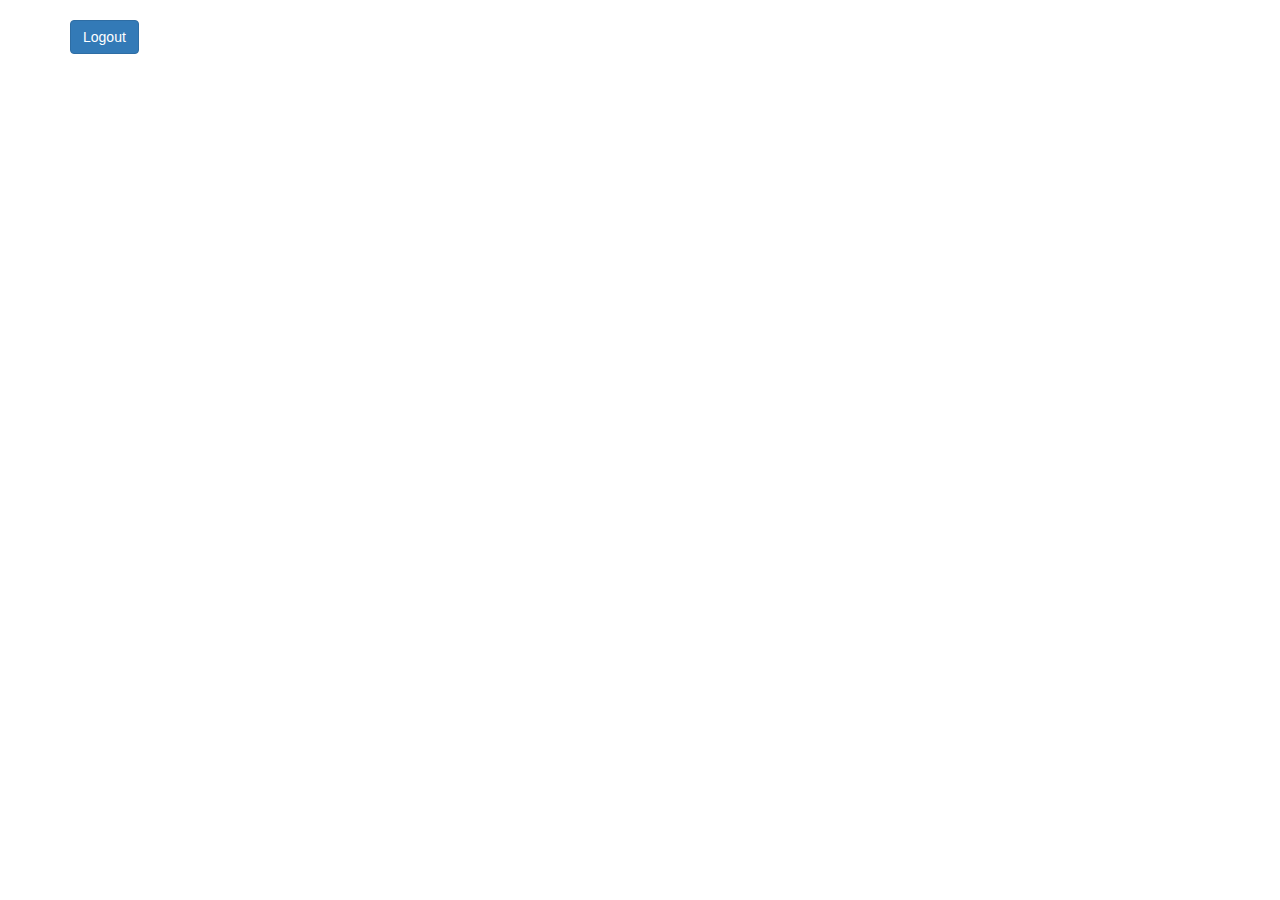
==== public/homepage.html @ d20bd158 "start" ====
<!DOCTYPE html>
<html>
<head>
  <title>BANDTER</title>
  <link rel="stylesheet" href="https://cdnjs.cloudflare.com/ajax/libs/twitter-bootstrap/3.3.6/css/bootstrap.min.css">
</head>
<body>
  <div class="container">
    <h1></h1>
    <button class="btn btn-primary" id="logout-btn">Logout</button>
  </div>
  <script src="https://cdnjs.cloudflare.com/ajax/libs/jquery/2.1.4/jquery.min.js" charset="utf-8"></script>
  <script type="text/javascript" src="/dpd.js"></script>
  <script type="text/javascript">
    dpd.users.me(function(user) {
      if (user) {
        $("h1").text("Welcome, " + user.username + "!");
      } else {
        location.href = "/";
      }
    });

    $("#logout-btn").click(function() {
      dpd.users.logout(function(res, err) {
        location.href = "/";
      });
    });
  </script>
</body>
</html>
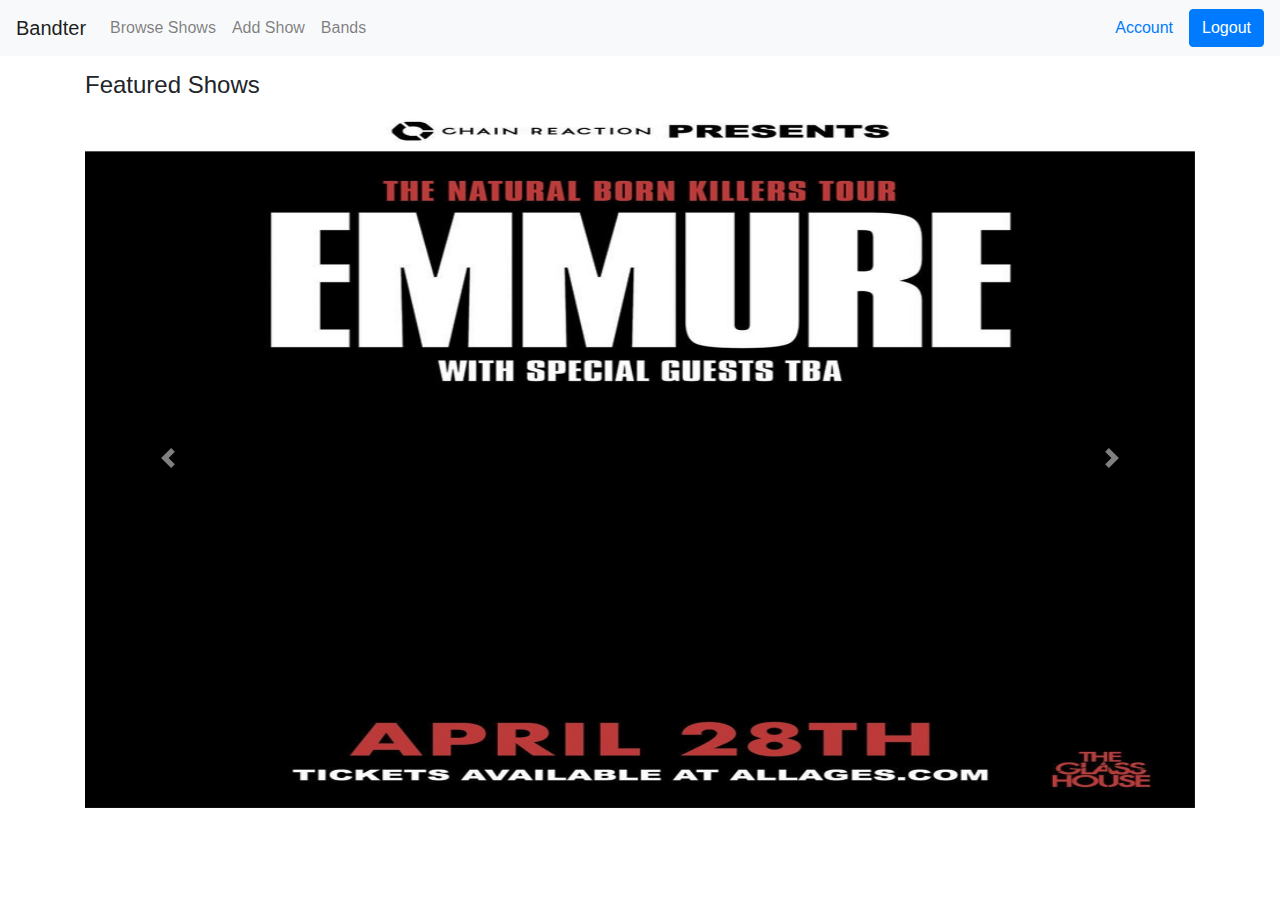
==== commit 3ff4d167: "updated homepage" ====
--- a/public/homepage.html
+++ b/public/homepage.html
@@ -2,19 +2,71 @@
 <html>
 <head>
   <title>BANDTER</title>
-  <link rel="stylesheet" href="https://cdnjs.cloudflare.com/ajax/libs/twitter-bootstrap/3.3.6/css/bootstrap.min.css">
+  <link type="text/css" rel="stylesheet" href="css/homepage.css" />
 </head>
 <body>
-  <div class="container">
-    <h1></h1>
-    <button class="btn btn-primary" id="logout-btn">Logout</button>
+
+  <nav class="navbar navbar-expand-lg navbar-light bg-light">
+    <a class="navbar-brand" href="homepage.html">Bandter<span class="sr-only">(current)</span></a>
+    <button class="navbar-toggler" type="button" data-toggle="collapse" data-target="#navbarSupportedContent" aria-controls="navbarSupportedContent" aria-expanded="false" aria-label="Toggle navigation">
+      <span class="navbar-toggler-icon"></span>
+    </button>
+
+    <div class="collapse navbar-collapse" id="navbarSupportedContent">
+      <ul class="navbar-nav mr-auto">
+        <li class="nav-item">
+          <a class="nav-link" href="#">Browse Shows</a>
+        </li>
+        <li class="nav-item">
+          <a class="nav-link" href="#">Add Show</a>
+        </li>
+        <li class="nav-item">
+          <a class="nav-link" href="#">Bands</a>
+        </li>
+      </ul>
+
+      <div class="welcome-name"></div>
+
+      <a class="nav-link" href="#">Account</a>
+      <form class="navbar-form navbar-left" role="logout">
+        <button class="btn btn-primary" id="logout-btn">Logout</button>
+      </form>
+    </div>
+  </nav>
+
+  <div class="container featured-shows-div">
+
+    <h4>Featured Shows</h4>
+
+    <div id="featuredShowsCarousel" class="carousel slide featured-shows" data-ride="carousel">
+      <div class="carousel-inner">
+        <div class="carousel-item active">
+          <a href="#"><img class="d-block w-100" src="img/featured1.jpg" alt="Featured Show One"></a>
+        </div>
+        <div class="carousel-item">
+          <a href="#"><img class="d-block w-100" src="img/featured2.jpg" alt="Featured Show Two"></a>
+        </div>
+        <div class="carousel-item">
+          <a href="#"><img class="d-block w-100" src="img/featured3.jpg" alt="Featured Show Three"></a>
+        </div>
+      </div>
+      <a class="carousel-control-prev" href="#featuredShowsCarousel" role="button" data-slide="prev">
+        <span class="carousel-control-prev-icon" aria-hidden="true"></span>
+        <span class="sr-only">Previous</span>
+      </a>
+      <a class="carousel-control-next" href="#featuredShowsCarousel" role="button" data-slide="next">
+        <span class="carousel-control-next-icon" aria-hidden="true"></span>
+        <span class="sr-only">Next</span>
+      </a>
+    </div>
   </div>
+
   <script src="https://cdnjs.cloudflare.com/ajax/libs/jquery/2.1.4/jquery.min.js" charset="utf-8"></script>
   <script type="text/javascript" src="/dpd.js"></script>
   <script type="text/javascript">
     dpd.users.me(function(user) {
       if (user) {
-        $("h1").text("Welcome, " + user.username + "!");
+        $(".welcome-name").text("Welcome, " + user.username + "!");
       } else {
         location.href = "/";
       }
@@ -26,5 +78,10 @@
       });
     });
   </script>
+
+  <link rel="stylesheet" href="https://maxcdn.bootstrapcdn.com/bootstrap/4.0.0/css/bootstrap.min.css" integrity="sha384-Gn5384xqQ1aoWXA+058RXPxPg6fy4IWvTNh0E263XmFcJlSAwiGgFAW/dAiS6JXm" crossorigin="anonymous">
+  <script src="https://code.jquery.com/jquery-3.2.1.slim.min.js" integrity="sha384-KJ3o2DKtIkvYIK3UENzmM7KCkRr/rE9/Qpg6aAZGJwFDMVNA/GpGFF93hXpG5KkN" crossorigin="anonymous"></script>
+  <script src="https://cdnjs.cloudflare.com/ajax/libs/popper.js/1.12.9/umd/popper.min.js" integrity="sha384-ApNbgh9B+Y1QKtv3Rn7W3mgPxhU9K/ScQsAP7hUibX39j7fakFPskvXusvfa0b4Q" crossorigin="anonymous"></script>
+  <script src="https://maxcdn.bootstrapcdn.com/bootstrap/4.0.0/js/bootstrap.min.js" integrity="sha384-JZR6Spejh4U02d8jOt6vLEHfe/JQGiRRSQQxSfFWpi1MquVdAyjUar5+76PVCmYl" crossorigin="anonymous"></script>
 </body>
 </html>
--- a/public/css/homepage.css
+++ b/public/css/homepage.css
@@ -0,0 +1,17 @@
+.welcome-name {
+    text-align: center;
+}
+
+.featured-shows-div{
+  margin: 15px;
+}
+
+.carousel img {
+ height: 700px;
+ width: auto;
+}
+
+.featured-shows{
+  margin: 0 auto;
+  width: 100%;
+}
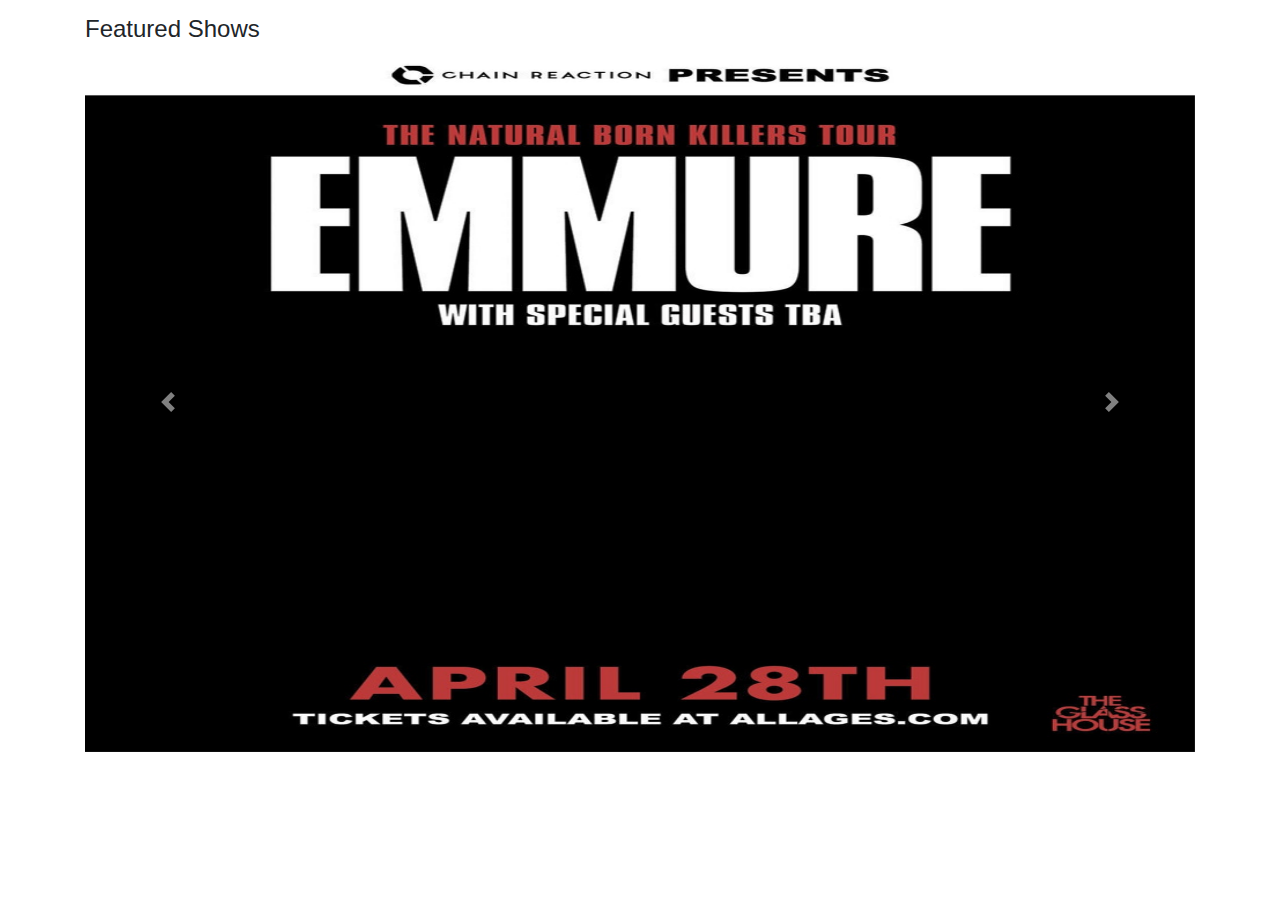
==== commit aab19224: "Merge branch 'master' into navbar-across-pages" ====
--- a/public/homepage.html
+++ b/public/homepage.html
@@ -6,33 +6,8 @@
 </head>
 <body>
 
-  <nav class="navbar navbar-expand-lg navbar-light bg-light">
-    <a class="navbar-brand" href="homepage.html">Bandter<span class="sr-only">(current)</span></a>
-    <button class="navbar-toggler" type="button" data-toggle="collapse" data-target="#navbarSupportedContent" aria-controls="navbarSupportedContent" aria-expanded="false" aria-label="Toggle navigation">
-      <span class="navbar-toggler-icon"></span>
-    </button>
-
-    <div class="collapse navbar-collapse" id="navbarSupportedContent">
-      <ul class="navbar-nav mr-auto">
-        <li class="nav-item">
-          <a class="nav-link" href="#">Browse Shows</a>
-        </li>
-        <li class="nav-item">
-          <a class="nav-link" href="#">Add Show</a>
-        </li>
-        <li class="nav-item">
-          <a class="nav-link" href="#">Bands</a>
-        </li>
-      </ul>
-
-      <div class="welcome-name"></div>
-
-      <a class="nav-link" href="#">Account</a>
-      <form class="navbar-form navbar-left" role="logout">
-        <button class="btn btn-primary" id="logout-btn">Logout</button>
-      </form>
-    </div>
-  </nav>
+  <div class="container-fluid" id="navbar">
+  </div>
 
   <div class="container featured-shows-div">
 
@@ -61,9 +36,17 @@
     </div>
   </div>
 
-  <script src="https://cdnjs.cloudflare.com/ajax/libs/jquery/2.1.4/jquery.min.js" charset="utf-8"></script>
   <script type="text/javascript" src="/dpd.js"></script>
+  <link rel="stylesheet" href="https://maxcdn.bootstrapcdn.com/bootstrap/4.0.0/css/bootstrap.min.css" integrity="sha384-Gn5384xqQ1aoWXA+058RXPxPg6fy4IWvTNh0E263XmFcJlSAwiGgFAW/dAiS6JXm" crossorigin="anonymous">
+  <script src="https://code.jquery.com/jquery-3.3.1.min.js"   integrity="sha256-FgpCb/KJQlLNfOu91ta32o/NMZxltwRo8QtmkMRdAu8="   crossorigin="anonymous"></script>
+  <script src="https://cdnjs.cloudflare.com/ajax/libs/popper.js/1.12.9/umd/popper.min.js" integrity="sha384-ApNbgh9B+Y1QKtv3Rn7W3mgPxhU9K/ScQsAP7hUibX39j7fakFPskvXusvfa0b4Q" crossorigin="anonymous"></script>
+  <script src="https://maxcdn.bootstrapcdn.com/bootstrap/4.0.0/js/bootstrap.min.js" integrity="sha384-JZR6Spejh4U02d8jOt6vLEHfe/JQGiRRSQQxSfFWpi1MquVdAyjUar5+76PVCmYl" crossorigin="anonymous"></script>
   <script type="text/javascript">
+
+    $(function(){
+      $("#navbar").load("nav.html");
+    });
+
     dpd.users.me(function(user) {
       if (user) {
         $(".welcome-name").text("Welcome, " + user.username + "!");
@@ -77,11 +60,38 @@
         location.href = "/";
       });
     });
+    
+  var currentdate = new Date();
+  var datetime = "Last Sync: " + (currentdate.getMonth()+1) + "/"
+                + currentdate.getDate() + "/"
+                + currentdate.getFullYear() + " @ "
+                + currentdate.getHours() + ":"
+                + currentdate.getMinutes() + ":"
+                + currentdate.getSeconds();
+  console.log(datetime);
+
   </script>
-
-  <link rel="stylesheet" href="https://maxcdn.bootstrapcdn.com/bootstrap/4.0.0/css/bootstrap.min.css" integrity="sha384-Gn5384xqQ1aoWXA+058RXPxPg6fy4IWvTNh0E263XmFcJlSAwiGgFAW/dAiS6JXm" crossorigin="anonymous">
-  <script src="https://code.jquery.com/jquery-3.2.1.slim.min.js" integrity="sha384-KJ3o2DKtIkvYIK3UENzmM7KCkRr/rE9/Qpg6aAZGJwFDMVNA/GpGFF93hXpG5KkN" crossorigin="anonymous"></script>
-  <script src="https://cdnjs.cloudflare.com/ajax/libs/popper.js/1.12.9/umd/popper.min.js" integrity="sha384-ApNbgh9B+Y1QKtv3Rn7W3mgPxhU9K/ScQsAP7hUibX39j7fakFPskvXusvfa0b4Q" crossorigin="anonymous"></script>
-  <script src="https://maxcdn.bootstrapcdn.com/bootstrap/4.0.0/js/bootstrap.min.js" integrity="sha384-JZR6Spejh4U02d8jOt6vLEHfe/JQGiRRSQQxSfFWpi1MquVdAyjUar5+76PVCmYl" crossorigin="anonymous"></script>
 </body>
 </html>
+<!--THERE ARE 2 DATABASES... THIS ONE IS FOR THE COMMENTS DATABASE
+  dpd.comments.post({"user":"foobar","rating":3,"comment":"foobar","datetime":"foobar","showID":"foobar"}, function(result, err) {
+  if(err) return console.log(err);
+  console.log(result, result.id);
+});
+for the stuff above... "user" string is going to be the current user which is dpd.users.me
+rating is any integer between 1 and 5 (1 lowest 5 highest)
+comment is the actual comment string user types out on the shows page
+datetime can be retrieved using the datetime script i wrote at the top of this page
+showID is the unique ID given to each individual show. I can't find a way to search through the database for unique id's so for now the showID will be showName which is a string variable in the "shows" dpd database...
+Matt update your form to make the user input a showName that we can use for showID.
+
+-->
+<!--THIS ONE IS FOR THE SHOWS DATABASE
+dpd.shows.post({"showLinks":"foobar","showName":"foobar"}, function(result, err) {
+  if(err) return console.log(err);
+  console.log(result, result.id);
+});
+for the stuff above... "showLinks" is a string url to the page for a particular showName
+showName is a string which is the name of the show to be listed on the browse shows page
+
+-->
